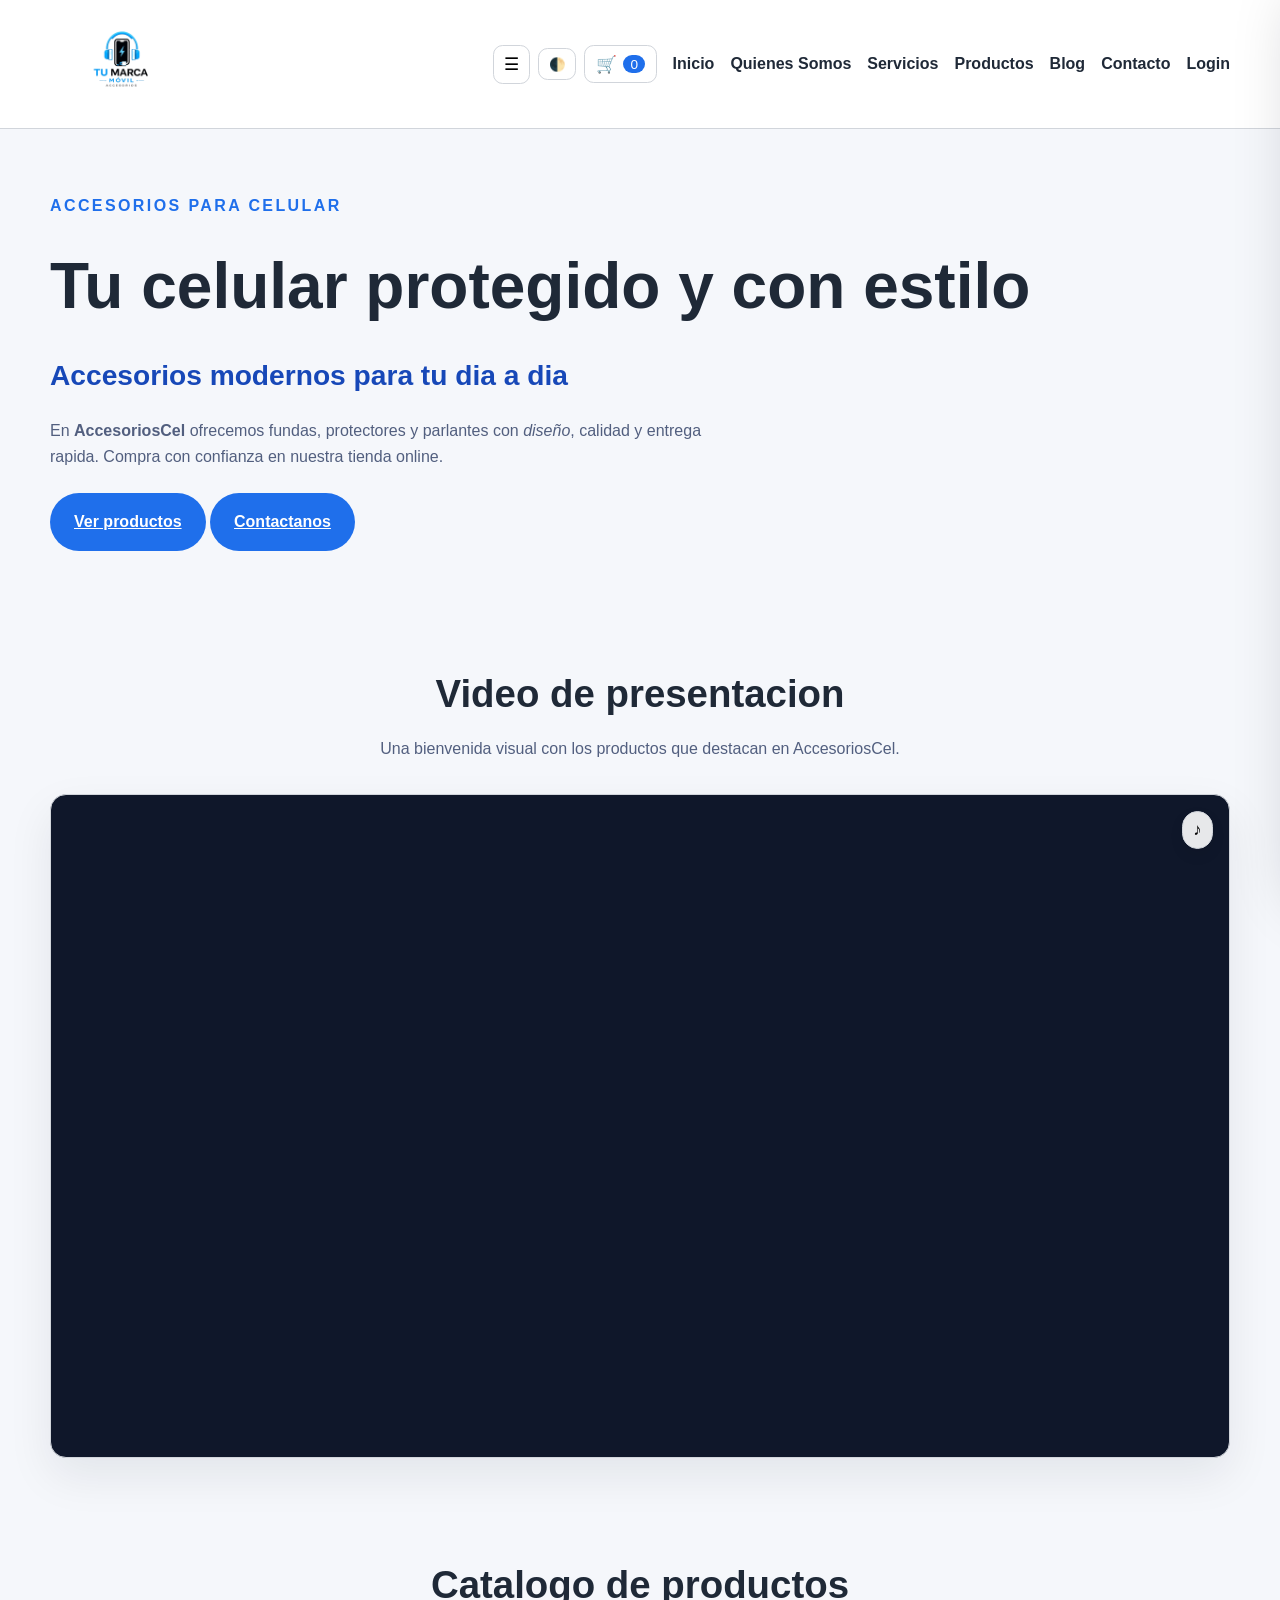
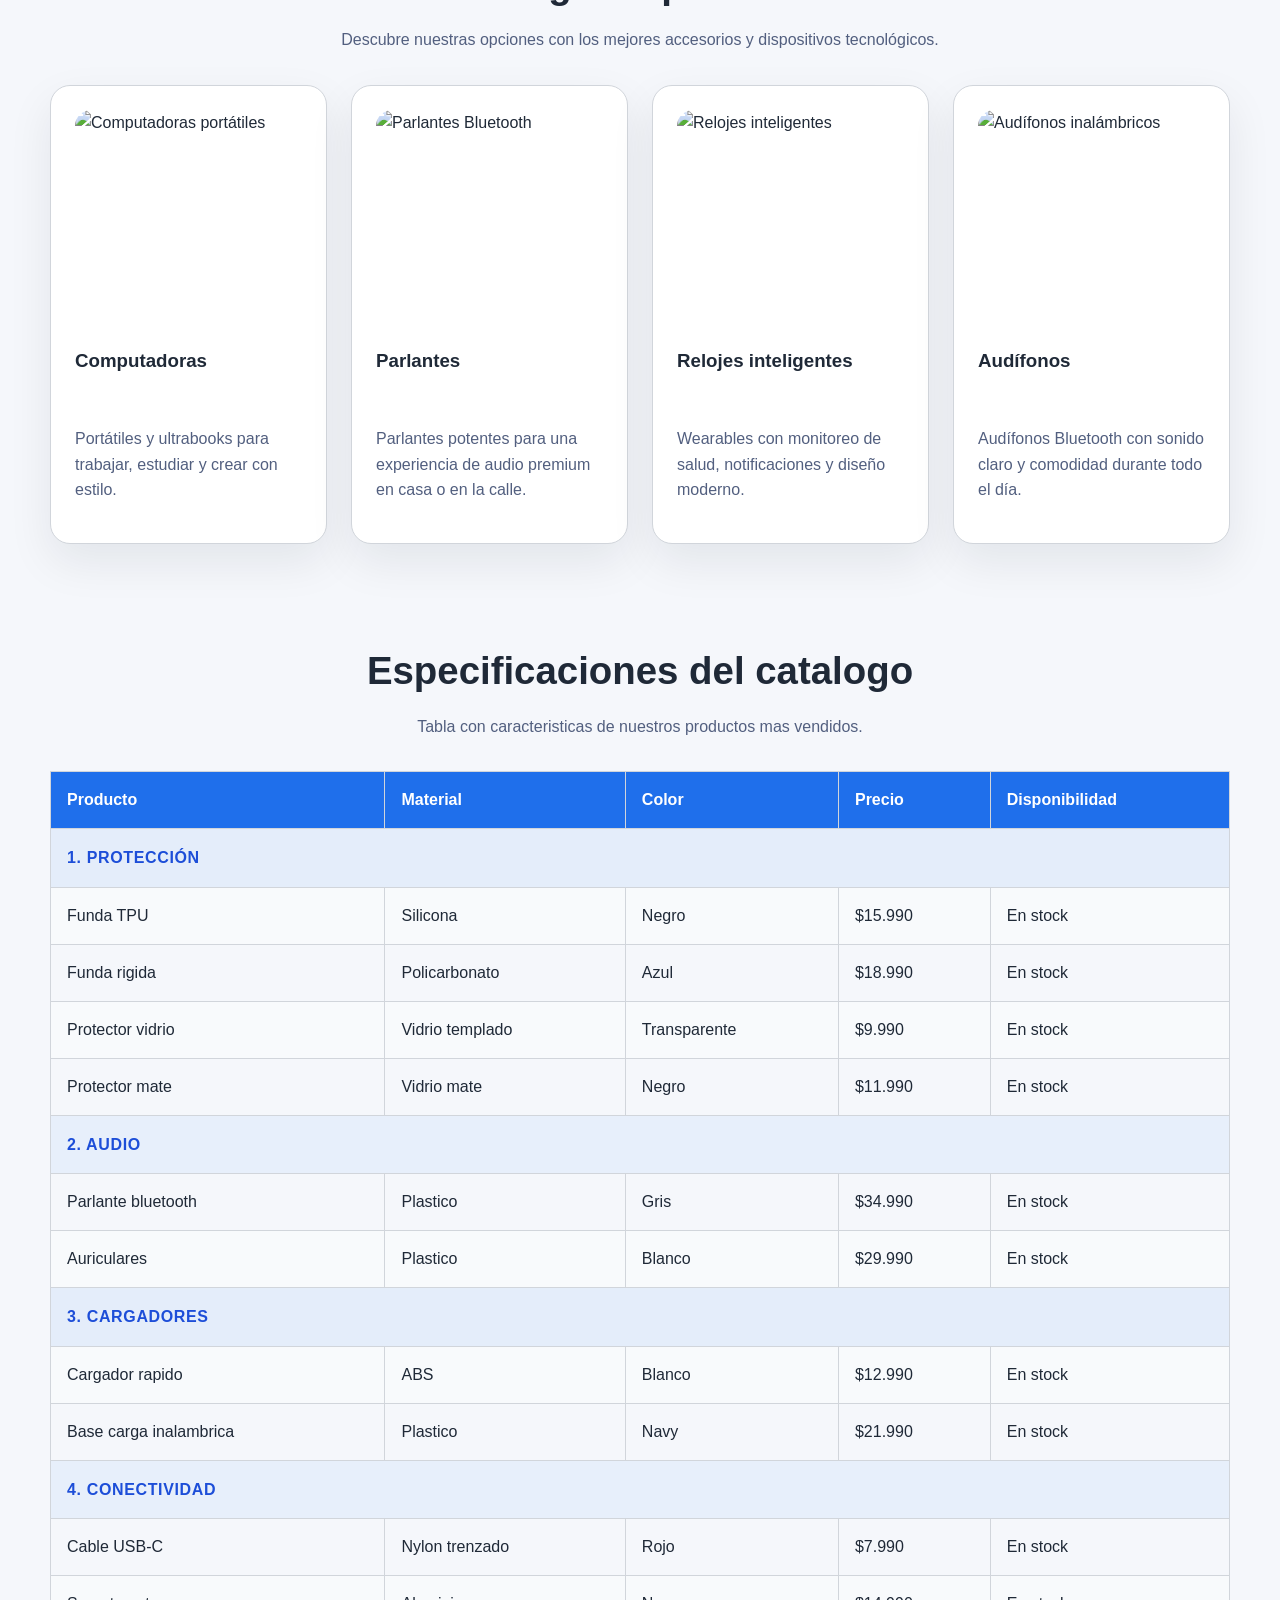
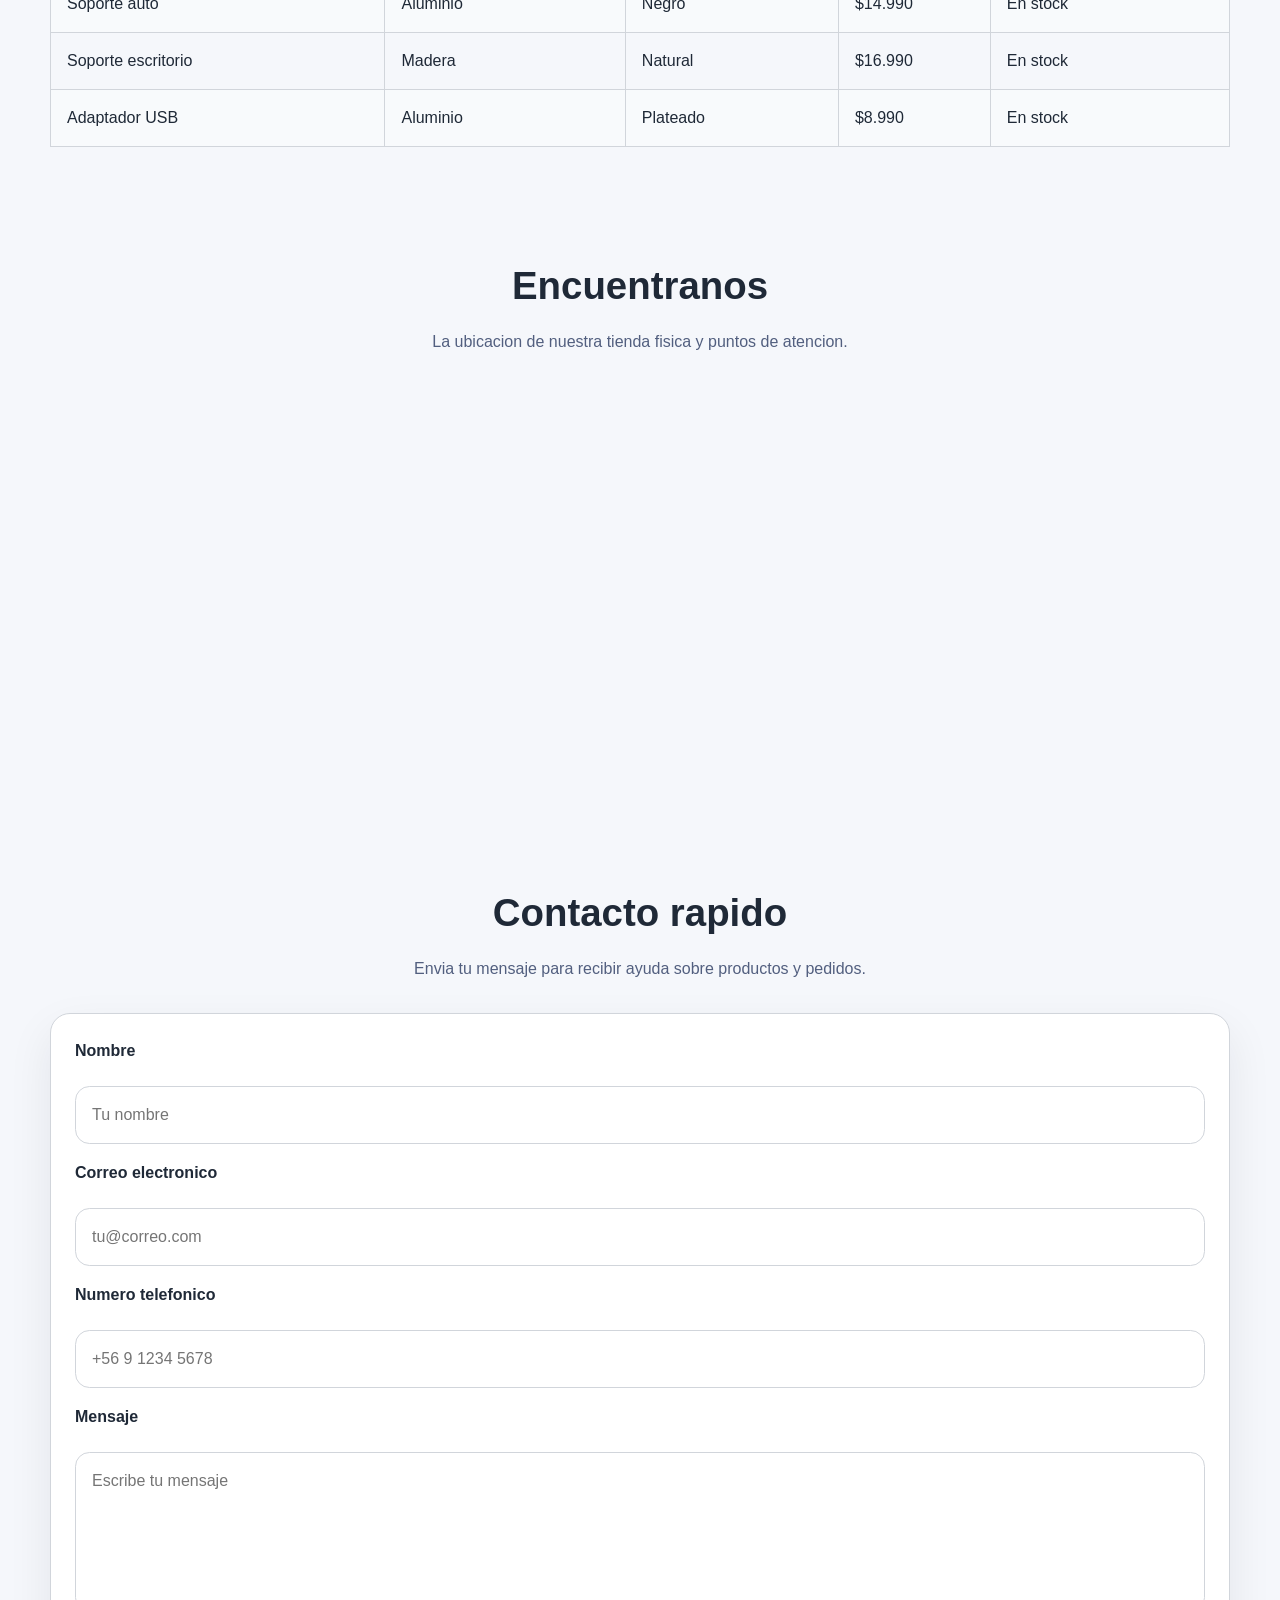
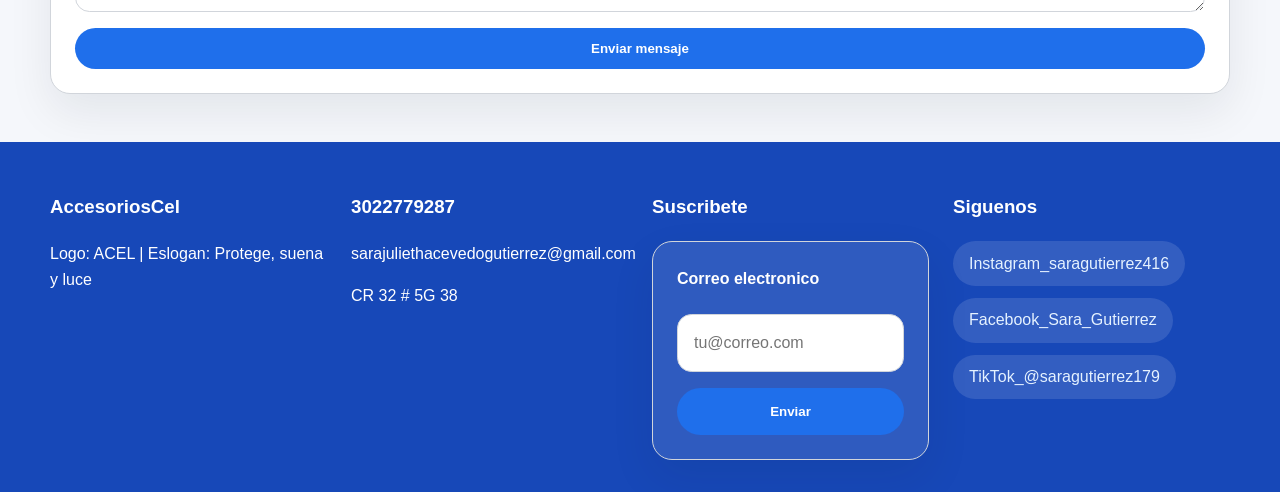
==== frontend/assets/index.html @ 15593484 "Se sube proyecto al Git Hub" ====
<!DOCTYPE html>
<html lang="es">
<head>
  <meta charset="UTF-8" />
  <meta name="viewport" content="width=device-width, initial-scale=1.0" />
  <title>AccesoriosCel</title>
  <link rel="stylesheet" href="/frontend/css/styles.css" />
</head>
<body>
  <header>
    <div class="container site-header">
      <a class="brand" href="/frontend/assets/index.html" aria-label="AccesoriosCel">
        <img src="/frontend/images/logo-presentacion.png" alt="Tu Marca Móvil" class="site-logo" />
      </a>
      <div class="header-actions">
        <button class="hamburger" id="nav-toggle" aria-label="Abrir menú" aria-expanded="false">☰</button>
        <button id="theme-toggle" aria-label="Cambiar tema">🌓</button>
      </div>
      <nav>
        <ul class="nav-list">
          <li><a href="/frontend/assets/index.html">Inicio</a></li>
          <li><a href="/frontend/assets/quienes.html">Quienes Somos</a></li>
          <li><a href="/frontend/assets/servicios.html">Servicios</a></li>
          <li><a href="/frontend/assets/productos.html">Productos</a></li>
          <li><a href="/frontend/assets/blog.html">Blog</a></li>
          <li><a href="/frontend/assets/contacto.html">Contacto</a></li>
          <li><a href="/frontend/assets/login.html">Login</a></li>
        </ul>
      </nav>
    </div>
  </header>

  <main>
    <section class="container hero">
      <div class="hero-content">
        <span class="tagline">Accesorios para celular</span>
        <h1>Tu celular protegido y con estilo</h1>
        <h2>Accesorios modernos para tu dia a dia</h2>
        <p>En <strong>AccesoriosCel</strong> ofrecemos fundas, protectores y parlantes con <em>diseño</em>, calidad y entrega rapida. Compra con confianza en nuestra tienda online.</p>
        <div class="hero-actions">
          <a href="productos.html" class="btn">Ver productos</a>
          <a href="contacto.html" class="btn secondary">Contactanos</a>
        </div>
      </div>

    </section>


    <section class="container section">
      <div class="section-title">
        <h2>Video de presentacion</h2>
        <p>Una bienvenida visual con los productos que destacan en AccesoriosCel.</p>
      </div>
      <div class="presentation-showcase" aria-label="Presentación de AccesoriosCel">
      <!-- Audio for presentation: place a file at assets/presentacion-melodia.mp3 -->
      <audio id="presentation-audio" src="assets/presentacion-melodia.mp3" preload="none"></audio>
      <!-- Play/Pause control -->
      <button id="presentation-audio-toggle" class="presentation-audio-toggle" aria-label="Reproducir música de presentación" aria-pressed="false">♪</button>

      <div class="presentation-slide slide-1">
        <div class="presentation-overlay">
          <span class="presentation-label">Tienda tecnológica</span>
          <h3>AccesoriosCel</h3>
          <p>Celulares, fundas, vidrios templados y cargadores en un solo lugar.</p>
        </div>
      </div>
        <div class="presentation-slide slide-2">
          <div class="presentation-overlay">
            <span class="presentation-label">Protección y estilo</span>
            <h3>Fundas y vidrio templado</h3>
            <p>Diseños modernos para cuidar tu equipo sin perder elegancia.</p>
          </div>
        </div>
        <div class="presentation-slide slide-3">
          <div class="presentation-overlay">
            <span class="presentation-label">Audio y conectividad</span>
            <h3>Auriculares y cables</h3>
            <p>Sonido claro, carga rápida y conexión confiable para cada momento.</p>
          </div>
        </div>
        <div class="presentation-slide slide-4">
          <div class="presentation-overlay">
            <span class="presentation-label">Productividad</span>
            <h3>Portátiles, teclados y mouse</h3>
            <p>Soluciones pensadas para trabajar, crear y disfrutar de tu rutina.</p>
          </div>
        </div>
        <div class="presentation-slide slide-5">
          <div class="presentation-overlay">
            <span class="presentation-label">Smart life</span>
            <h3>Relojes y power banks</h3>
            <p>Potencia, movilidad y tecnología en cada accesorio que eliges.</p>
          </div>
        </div>
      </div>
    </section>

    <section class="container section">
      <div class="section-title">
        <h2>Catalogo de productos</h2>
        <p>Descubre nuestras opciones con los mejores accesorios y dispositivos tecnológicos.</p>
      </div>
      <div class="grid-4">
        <article class="product-card">
          <img class="product-image" src="https://images.unsplash.com/photo-1498050108023-c5249f4df085?auto=format&fit=crop&w=900&q=80" alt="Computadoras portátiles" />
          <h3>Computadoras</h3>
          <p>Portátiles y ultrabooks para trabajar, estudiar y crear con estilo.</p>
        </article>
        <article class="product-card">
          <img class="product-image" src="https://images.unsplash.com/photo-1518444065439-e933c06ce9cd?auto=format&fit=crop&w=900&q=80" alt="Parlantes Bluetooth" />
          <h3>Parlantes</h3>
          <p>Parlantes potentes para una experiencia de audio premium en casa o en la calle.</p>
        </article>
        <article class="product-card">
          <img class="product-image" src="https://images.unsplash.com/photo-1546868871-7041f2a55e12?auto=format&fit=crop&w=900&q=80" alt="Relojes inteligentes" />
          <h3>Relojes inteligentes</h3>
          <p>Wearables con monitoreo de salud, notificaciones y diseño moderno.</p>
        </article>
        <article class="product-card">
          <img class="product-image" src="https://images.unsplash.com/photo-1505740420928-5e560c06d30e?auto=format&fit=crop&w=900&q=80" alt="Audífonos inalámbricos" />
          <h3>Audífonos</h3>
          <p>Audífonos Bluetooth con sonido claro y comodidad durante todo el día.</p>
        </article>
      </div>
    </section>

    <section class="container section">
      <div class="section-title">
        <h2>Especificaciones del catalogo</h2>
        <p>Tabla con caracteristicas de nuestros productos mas vendidos.</p>
      </div>
      <div class="table-wrapper">
        <table id="specs-table">
          <thead>
            <tr>
              <th>Producto</th>
              <th>Material</th>
              <th>Color</th>
              <th>Precio</th>
              <th>Disponibilidad</th>
            </tr>
          </thead>
          <tbody>
            <tr class="category-group-row"><td colspan="5">1. Protección</td></tr>
            <tr><td>Funda TPU</td><td>Silicona</td><td>Negro</td><td>$15.990</td><td>En stock</td></tr>
            <tr><td>Funda rigida</td><td>Policarbonato</td><td>Azul</td><td>$18.990</td><td>En stock</td></tr>
            <tr><td>Protector vidrio</td><td>Vidrio templado</td><td>Transparente</td><td>$9.990</td><td>En stock</td></tr>
            <tr><td>Protector mate</td><td>Vidrio mate</td><td>Negro</td><td>$11.990</td><td>En stock</td></tr>

            <tr class="category-group-row"><td colspan="5">2. Audio</td></tr>
            <tr><td>Parlante bluetooth</td><td>Plastico</td><td>Gris</td><td>$34.990</td><td>En stock</td></tr>
            <tr><td>Auriculares</td><td>Plastico</td><td>Blanco</td><td>$29.990</td><td>En stock</td></tr>

            <tr class="category-group-row"><td colspan="5">3. Cargadores</td></tr>
            <tr><td>Cargador rapido</td><td>ABS</td><td>Blanco</td><td>$12.990</td><td>En stock</td></tr>
            <tr><td>Base carga inalambrica</td><td>Plastico</td><td>Navy</td><td>$21.990</td><td>En stock</td></tr>

            <tr class="category-group-row"><td colspan="5">4. Conectividad</td></tr>
            <tr><td>Cable USB-C</td><td>Nylon trenzado</td><td>Rojo</td><td>$7.990</td><td>En stock</td></tr>
            <tr><td>Soporte auto</td><td>Aluminio</td><td>Negro</td><td>$14.990</td><td>En stock</td></tr>
            <tr><td>Soporte escritorio</td><td>Madera</td><td>Natural</td><td>$16.990</td><td>En stock</td></tr>
            <tr><td>Adaptador USB</td><td>Aluminio</td><td>Plateado</td><td>$8.990</td><td>En stock</td></tr>
          </tbody>
        </table>
        <div class="table-pagination" id="specs-pagination" aria-label="Paginación de especificaciones"></div>
      </div>
    </section>

    <section class="container section">
      <div class="section-title">
        <h2>Encuentranos</h2>
        <p>La ubicacion de nuestra tienda fisica y puntos de atencion.</p>
      </div>
      <iframe src="https://www.google.com/maps/embed?pb=!1m18!1m12!1m3!1d3162.632032814551!2d-122.08424968469156!3d37.42199977982514!2m3!1f0!2f0!3f0!3m2!1i1024!2i768!4f13.1!3m3!1m2!1s0x808fb5d7b2a5d1bd%3A0x3b0479d5ac2a0205!2sGoogleplex!5e0!3m2!1ses!2scl!4v1680271529830!5m2!1ses!2scl" width="100%" height="400" style="border:0;" allowfullscreen="" loading="lazy"></iframe>
    </section>

    <section class="container section" id="contacto">
      <div class="section-title">
        <h2>Contacto rapido</h2>
        <p>Envia tu mensaje para recibir ayuda sobre productos y pedidos.</p>
      </div>
      <form class="product-card" action="#" method="post">
        <label for="nombre">Nombre</label>
        <input type="text" id="nombre" name="nombre" placeholder="Tu nombre" required />

        <label for="correo">Correo electronico</label>
        <input type="email" id="correo" name="correo" placeholder="tu@correo.com" required />

        <label for="telefono">Numero telefonico</label>
        <input type="tel" id="telefono" name="telefono" placeholder="+56 9 1234 5678" required />

        <label for="mensaje">Mensaje</label>
        <textarea id="mensaje" name="mensaje" placeholder="Escribe tu mensaje" required></textarea>

        <button class="btn" type="submit">Enviar mensaje</button>
      </form>
    </section>
  </main>

  <footer>
    <div class="container footer-grid">
      <div>
        <h3>AccesoriosCel</h3>
        <p>Logo: ACEL | Eslogan: Protege, suena y luce</p>
      </div>
      <div>
        <h3>3022779287</h3>
        <p>sarajuliethacevedogutierrez@gmail.com</p>
        <p>CR 32 # 5G 38</p>
      </div>
      <div>
        <h3>Suscribete</h3>
        <form class="subscribe-card" action="#" method="post">
          <label for="subscribe-email">Correo electronico</label>
          <input type="email" id="subscribe-email" name="subscribe-email" placeholder="tu@correo.com" required />
          <button class="btn" type="submit">Enviar</button>
        </form>
      </div>
      <div>
        <h3>Siguenos</h3>
        <div class="social-links">
          <a href="#">Instagram_saragutierrez416</a>
          <a href="#">Facebook_Sara_Gutierrez</a>
          <a href="#">TikTok_@saragutierrez179</a>
        </div>
      </div>
    </div>
  </footer>
  <script src="/frontend/js/main.js"></script>
</body>
</html>
---- frontend/css/styles.css ----
:root {
  --bg: #f5f7fb;
  --surface: #ffffff;
  --primary: #1f6feb;
  --primary-dark: #1748b8;
  --text: #1f2937;
  --muted: #525f7f;
  --border: #d1d5db;
  --shadow: 0 18px 45px rgba(15, 23, 42, 0.08);
  font-family: "Poppins", "Montserrat", "Inter", "Segoe UI", Tahoma, Geneva, Verdana, sans-serif;
}

* {
  box-sizing: border-box;
}

body {
  margin: 0;
  background: var(--bg);
  color: var(--text);
  line-height: 1.6;
}

img,
iframe,
video {
  width: 100%;
  display: block;
  border-radius: 1rem;
}

.container {
  width: min(1180px, 100% - 2rem);
  margin: 0 auto;
}

header {
  background: var(--surface);
  border-bottom: 1px solid var(--border);
  position: sticky;
  top: 0;
  z-index: 10;
}

.site-header {
  display: flex;
  align-items: center;
  justify-content: space-between;
  gap: 1rem;
  padding: 1rem 0;
}

.brand {
  font-size: 1.5rem;
  font-weight: 800;
  color: var(--primary);
}

.brand small {
  display: block;
  font-size: 0.9rem;
  color: var(--muted);
}

/* Logo sizing */
.site-logo {
 height: 96px;
 width: auto;
 vertical-align: middle;
}

@media (max-width: 900px) {
 .site-logo { height: 72px; }
}

@media (max-width: 640px) {
 .site-logo { height: 56px; }
}

.nav-list {
  display: flex;
  flex-wrap: wrap;
  gap: 1rem;
  list-style: none;
  margin: 0;
  padding: 0;
}

.nav-list a {
  color: var(--text);
  text-decoration: none;
  font-weight: 600;
}

.hero {
  display: grid;
  gap: 2.5rem;
  align-items: center;
  padding: 4rem 0;
}

.hero-content h1 {
  margin: 0;
  font-size: clamp(2.5rem, 5vw, 4rem);
}

.hero-content h2 {
  margin: 1rem 0 1.25rem;
  color: var(--primary-dark);
  font-size: clamp(1.5rem, 2.2vw, 2rem);
}

.tagline {
  display: inline-block;
  margin-bottom: 1rem;
  font-weight: 700;
  letter-spacing: 0.15em;
  text-transform: uppercase;
  color: var(--primary);
}

.hero-content p {
  max-width: 44rem;
  margin: 0 0 1.5rem;
  color: var(--muted);
}

.btn {
  display: inline-flex;
  align-items: center;
  justify-content: center;
  gap: 0.5rem;
  padding: 1rem 1.5rem;
  border-radius: 999px;
  border: none;
  background: var(--primary);
  color: #fff;
  font-weight: 700;
  transition: transform 0.15s ease, background 0.15s ease;
}

.btn:hover,
.btn:focus {
  transform: translateY(-2px);
  background: var(--primary-dark);
}

.section {
  padding: 3rem 0;
}

.section-title {
  text-align: center;
  margin-bottom: 2rem;
}

.section-title h2 {
  margin: 0;
  font-size: clamp(2rem, 3vw, 2.5rem);
}

.section-title p {
  margin: 0.75rem auto 0;
  max-width: 44rem;
  color: var(--muted);
}

.services-title {
  background: linear-gradient(135deg, rgba(31, 111, 235, 0.12) 0%, rgba(167, 139, 250, 0.16) 100%);
  border: 1px solid rgba(31, 111, 235, 0.2);
  border-radius: 1.25rem;
  padding: 1.25rem 1.5rem;
  box-shadow: 0 12px 28px rgba(31, 111, 235, 0.08);
}

.services-title h2 {
  color: var(--primary-dark);
}

.services-title p {
  color: #334155;
  font-weight: 600;
}

.services-title-alt {
  background: linear-gradient(135deg, rgba(14, 165, 233, 0.12) 0%, rgba(45, 212, 191, 0.16) 100%);
  border-color: rgba(14, 165, 233, 0.22);
}

.grid-3,
.grid-2,
.grid-4 {
  display: grid;
  gap: 1.5rem;
}

.grid-2 {
  grid-template-columns: repeat(2, minmax(0, 1fr));
}

.grid-3 {
  grid-template-columns: repeat(3, minmax(0, 1fr));
}

.grid-4 {
  grid-template-columns: repeat(4, minmax(0, 1fr));
}

.feature-card,
.product-card,
.contact-card,
.news-card,
.subscribe-card {
  background: var(--surface);
  border: 1px solid var(--border);
  border-radius: 1.25rem;
  padding: 1.5rem;
  box-shadow: var(--shadow);
}

.feature-card.featured-card {
  background: linear-gradient(135deg, #eff6ff 0%, #dbeafe 100%);
  border: 1px solid #93c5fd;
  box-shadow: 0 18px 40px rgba(37, 99, 235, 0.15);
}

.feature-card.featured-card::before {
  content: "";
  display: block;
  height: 4px;
  margin-bottom: 1rem;
  border-radius: 999px;
  background: linear-gradient(90deg, var(--primary), #8b5cf6);
}

.feature-card.featured-card h3 {
  color: #1d4ed8;
}

.service-card {
  background: linear-gradient(135deg, #eff6ff 0%, #dbeafe 100%);
  border: 1px solid #93c5fd;
}

.service-card-alt {
  background: linear-gradient(135deg, #f5f3ff 0%, #ede9fe 100%);
  border-color: #a78bfa;
}

.service-card-accent {
  background: linear-gradient(135deg, #ecfeff 0%, #a7f3d0 100%);
  border-color: #2dd4bf;
}

.service-card-soft {
  background: linear-gradient(135deg, #fefce8 0%, #fef3c7 100%);
  border-color: #fbbf24;
}

.service-card-strong {
  background: linear-gradient(135deg, #fdf2f8 0%, #fbcfe8 100%);
  border-color: #f472b6;
}

.subscribe-card.subscribe-highlight {
  background: linear-gradient(135deg, #fef3c7 0%, #fde68a 100%);
  border: 1px solid #f59e0b;
  box-shadow: 0 18px 40px rgba(245, 158, 11, 0.18);
}

.subscribe-card.subscribe-highlight h3 {
  color: #92400e;
}

.contact-card.contact-highlight {
  background: linear-gradient(135deg, #ecfeff 0%, #a7f3d0 100%);
  border: 1px solid #14b8a6;
  box-shadow: 0 18px 40px rgba(20, 184, 166, 0.16);
}

.contact-card.contact-highlight h3 {
  color: #0f766e;
}

.contact-card.subscribe-highlight {
  background: linear-gradient(135deg, #fef3c7 0%, #fde68a 100%);
  border: 1px solid #f59e0b;
  box-shadow: 0 18px 40px rgba(245, 158, 11, 0.18);
}

.contact-card.subscribe-highlight h3 {
  color: #92400e;
}

.feature-card h3,
.product-card h3,
.news-card h3,
.contact-card h3,
.subscribe-card h3 {
  margin-top: 0;
}

.product-card p,
.feature-card p,
.news-card p,
.contact-card p {
  color: var(--muted);
}

.catalog-hero {
  padding-top: 2rem;
}

.catalog-grid {
  display: grid;
  gap: 1.5rem;
  grid-template-columns: repeat(3, minmax(0, 1fr));
}

.product-card {
  display: flex;
  flex-direction: column;
  gap: 1rem;
}

.product-image {
  aspect-ratio: 4 / 3;
  object-fit: cover;
  height: 220px;
  transition: transform 0.35s cubic-bezier(.2,.8,.2,1), filter 0.35s;
  will-change: transform;
  display: block;
}

/* Hover and focus effects for product cards */
.product-card {
  overflow: hidden;
  transition: transform 0.18s ease, box-shadow 0.18s ease;
}
.product-card:hover,
.product-card:focus-within {
  transform: translateY(-6px);
  box-shadow: 0 20px 40px rgba(15, 23, 42, 0.08);
}
.product-card:hover .product-image,
.product-card:focus-within .product-image {
  transform: scale(1.06);
  filter: brightness(1.03);
}

/* Hover and focus effects for feature/mission/vision cards (Quiénes Somos) */
.feature-card,
.mission-card,
.vision-card,
.value-card,
.history-card {
  overflow: hidden;
  transition: transform 0.18s ease, box-shadow 0.18s ease, background 0.18s ease;
}
.feature-card:hover,
.feature-card:focus-within,
.mission-card:hover,
.mission-card:focus-within,
.vision-card:hover,
.vision-card:focus-within,
.value-card:hover,
.value-card:focus-within,
.history-card:hover,
.history-card:focus-within {
  transform: translateY(-6px);
  box-shadow: 0 18px 36px rgba(15, 23, 42, 0.06);
  background-position: center;
}

/* Slight accent change on hover to emphasize cards */
.feature-card:hover .feature-card h3,
.mission-card:hover h3,
.vision-card:hover h3,
.value-card:hover h3 {
  color: var(--primary-dark);
}

/* Hover effects for blog/news cards */
.news-card {
  overflow: hidden;
  transition: transform 0.18s ease, box-shadow 0.18s ease;
  border-radius: 1.25rem; /* match other cards */
}
.news-card img {
  transition: transform 0.35s cubic-bezier(.2,.8,.2,1), filter 0.35s;
  will-change: transform;
  display: block;
  width: 100%;
}
.news-card:hover,
.news-card:focus-within {
  transform: translateY(-6px);
  box-shadow: 0 18px 36px rgba(15, 23, 42, 0.06);
}
.news-card:hover img,
.news-card:focus-within img {
  transform: scale(1.04);
  filter: brightness(1.04);
}
.news-card h3 {
  transition: color 0.18s ease;
}
.news-card:hover h3,
.news-card:focus-within h3 {
  color: var(--primary-dark);
}


.product-meta {
  display: flex;
  align-items: center;
  justify-content: space-between;
  gap: 0.75rem;
  margin-top: auto;
}

.product-price {
  font-size: 1.2rem;
  font-weight: 800;
  color: var(--primary-dark);
}

.product-card .btn {
  padding: 0.8rem 1rem;
}

.tabs { display: flex; gap: 0.5rem; margin: 1rem 0 1.5rem; overflow-x: auto; }
.tabs .tab {
  border: 1px solid var(--border);
  border-radius: 999px;
  padding: 0.75rem 1rem;
  background: #fff;
  color: var(--text);
  cursor: pointer;
  transition: background 0.2s ease, border-color 0.2s ease, color 0.2s ease;
}
.tabs .tab:hover {
  background: rgba(31, 111, 235, 0.06);
}
.tabs .tab.active { background: var(--primary); color: #fff; border-color: var(--primary); }
.tabs .tab.active[data-target="cat-cargadores"] { background: #2563eb; border-color: #2563eb; }
.tabs .tab.active[data-target="cat-audio"] { background: #7c3aed; border-color: #7c3aed; }
.tabs .tab.active[data-target="cat-proteccion"] { background: #16a34a; border-color: #16a34a; }
.tabs .tab.active[data-target="cat-conectividad"] { background: #0ea5e9; border-color: #0ea5e9; }

.category-panel { display: none; }
.category-panel.active { display: block; }
.category-panel .section-title {
  padding: 1.25rem 1.5rem;
  border-radius: 1.25rem;
  border: 1px solid transparent;
  margin-bottom: 1.5rem;
}
.category-cargadores .section-title {
  background: linear-gradient(135deg, rgba(59, 130, 246, 0.12) 0%, rgba(191, 219, 254, 0.2) 100%);
  border-color: rgba(59, 130, 246, 0.25);
}
.category-audio .section-title {
  background: linear-gradient(135deg, rgba(168, 85, 247, 0.12) 0%, rgba(216, 180, 254, 0.2) 100%);
  border-color: rgba(168, 85, 247, 0.25);
}
.category-proteccion .section-title {
  background: linear-gradient(135deg, rgba(34, 197, 94, 0.12) 0%, rgba(187, 247, 208, 0.2) 100%);
  border-color: rgba(34, 197, 94, 0.25);
}
.category-conectividad .section-title {
  background: linear-gradient(135deg, rgba(6, 182, 212, 0.12) 0%, rgba(187, 247, 208, 0.2) 100%);
  border-color: rgba(6, 182, 212, 0.25);
}
.category-cargadores .product-card { border-color: rgba(37, 99, 235, 0.2); }
.category-audio .product-card { border-color: rgba(124, 58, 237, 0.2); }
.category-proteccion .product-card { border-color: rgba(16, 163, 74, 0.2); }
.category-conectividad .product-card { border-color: rgba(14, 165, 233, 0.2); }

ol.benefits {
  max-width: 40rem;
  margin: 0 auto;
  padding-left: 1.5rem;
}

ol.benefits li {
  margin-bottom: 0.85rem;
}

.table-wrapper {
  overflow-x: auto;
}

table {
  width: 100%;
  border-collapse: collapse;
  min-width: 760px;
}

thead {
  background: var(--primary);
  color: #fff;
}

th,
td {
  padding: 0.95rem 1rem;
  border: 1px solid var(--border);
  text-align: left;
}

tbody tr:nth-child(even) {
  background: #f8fafc;
}

tr.category-group-row td {
  background: rgba(31, 111, 235, 0.08);
  color: #1d4ed8;
  font-weight: 700;
  text-transform: uppercase;
  letter-spacing: 0.04em;
  padding: 1rem 1rem;
}

/* Pagination controls for tables */
.table-pagination {
  display: flex;
  gap: 0.5rem;
  justify-content: center;
  align-items: center;
  margin-top: 0.75rem;
}
.table-pagination .page-btn {
  background: transparent;
  border: 1px solid var(--border);
  padding: 0.45rem 0.65rem;
  border-radius: 6px;
  cursor: pointer;
  color: var(--text);
  min-width: 36px;
  text-align: center;
}
.table-pagination .page-btn:hover { background: rgba(31,111,235,0.06); }
.table-pagination .page-btn:disabled { opacity: 0.5; cursor: not-allowed; }
.table-pagination .page-btn.active {
  background: var(--primary);
  color: #fff;
  border-color: var(--primary);
}

@media (max-width: 760px) {
  table { min-width: 0; }
  .table-pagination { gap: 0.35rem; }
}

iframe {
  border: 1px solid var(--border);
}

form {
  display: grid;
  gap: 1rem;
}

label {
  font-weight: 600;
  margin-bottom: 0.4rem;
  display: block;
}

input,
textarea {
  width: 100%;
  padding: 0.95rem 1rem;
  border: 1px solid var(--border);
  border-radius: 0.9rem;
  font: inherit;
}

textarea {
  min-height: 160px;
  resize: vertical;
}

footer {
  background: var(--primary-dark);
  color: #fff;
  padding: 2rem 0;
}

.footer-grid {
  display: grid;
  gap: 1.5rem;
  grid-template-columns: repeat(auto-fit, minmax(220px, 1fr));
}

.footer-grid a {
  color: #e5f2ff;
  text-decoration: none;
}

.footer-grid a:hover {
  text-decoration: underline;
}

.social-links {
  display: flex;
  gap: 0.75rem;
  flex-wrap: wrap;
}

.social-links a {
  background: rgba(255, 255, 255, 0.12);
  border-radius: 999px;
  padding: 0.6rem 1rem;
}

.subscribe-card {
  background: rgba(255, 255, 255, 0.1);
}

@media (max-width: 900px) {
  .grid-2,
  .grid-3,
  .grid-4 {
    grid-template-columns: 1fr;
  }
}

.mission-card {
  background: linear-gradient(135deg, #eef7ff 0%, #cfe3ff 100%);
  color: #0f172a;
  border: 2px solid #2563eb;
  box-shadow: 0 14px 30px rgba(37, 99, 235, 0.24);
  transform: translateY(-2px);
}

.vision-card {
  background: linear-gradient(135deg, #fef3c7 0%, #f59e0b 100%);
  color: #0f172a;
  border: 1px solid rgba(245, 158, 11, 0.3);
}

.history-card {
  background: linear-gradient(135deg, #eefbf3 0%, #bbf7d0 100%);
  color: #064e3b;
  border: 1px solid rgba(22, 163, 74, 0.25);
  box-shadow: 0 10px 24px rgba(22, 163, 74, 0.14);
}

.value-card {
  border-radius: 1.2rem;
}

.quality-card {
  background: linear-gradient(135deg, #fef3c7 0%, #fde68a 100%);
  color: #78350f;
}

.service-card {
  background: linear-gradient(135deg, #eff6ff 0%, #bfdbfe 100%);
  color: #1e3a8a;
}

.innovation-card {
  background: linear-gradient(135deg, #f5f3ff 0%, #ddd6fe 100%);
  color: #5b21b6;
}

.mission-card h3,
.vision-card h3 {
  color: inherit;
}

.mission-card p,
.vision-card p {
  color: inherit;
}

.presentation-showcase {
  position: relative;
  width: 100%;
  aspect-ratio: 16 / 9;
  border-radius: 1rem;
  overflow: hidden;
  box-shadow: var(--shadow);
  border: 1px solid var(--border);
  background: #0f172a;
}

.presentation-slide {
  position: absolute;
  inset: 0;
  background-size: cover;
  background-position: center;
  display: flex;
  align-items: flex-end;
  justify-content: flex-start;
  padding: 2rem;
  opacity: 0;
  transform: scale(1.02);
}

.presentation-slide::before {
  content: "";
  position: absolute;
  inset: 0;
  background: linear-gradient(90deg, rgba(3, 7, 18, 0.92) 0%, rgba(2, 132, 199, 0.38) 70%, rgba(255, 255, 255, 0.05) 100%);
}

.presentation-overlay {
  position: relative;
  z-index: 1;
  max-width: 440px;
  padding: 1.25rem 1.4rem;
  border-radius: 1rem;
  background: rgba(15, 23, 42, 0.68);
  backdrop-filter: blur(10px);
  color: #fff;
  border: 1px solid rgba(147, 197, 253, 0.4);
  box-shadow: 0 12px 30px rgba(2, 132, 199, 0.25);
}

.presentation-label {
  display: inline-block;
  margin-bottom: 0.45rem;
  font-size: 0.78rem;
  font-weight: 700;
  letter-spacing: 0.2em;
  text-transform: uppercase;
  color: #0f2b5b;
}

.presentation-overlay h3 {
  margin: 0 0 0.4rem;
  font-size: 1.45rem;
}

.presentation-overlay p {
  margin: 0;
  color: #e2e8f0;
}

.slide-1 {
  background-image: url("https://images.unsplash.com/photo-1511707171634-5f897ff02aa9?auto=format&fit=crop&w=1400&q=80");
  animation: presentationFade 25s infinite;
}

.slide-2 {
  background-image: url("https://images.unsplash.com/photo-1523275335684-37898b6baf30?auto=format&fit=crop&w=1400&q=80");
  animation: presentationFade 25s infinite;
  animation-delay: 5s;
}

.slide-3 {
  background-image: url("https://images.unsplash.com/photo-1505740420928-5e560c06d30e?auto=format&fit=crop&w=1400&q=80");
  animation: presentationFade 25s infinite;
  animation-delay: 10s;
}

.slide-4 {
  background-image: url("https://images.unsplash.com/photo-1498050108023-c5249f4df085?auto=format&fit=crop&w=1400&q=80");
  animation: presentationFade 25s infinite;
  animation-delay: 15s;
}

.slide-5 {
  background-image: url("https://images.unsplash.com/photo-1546868871-7041f2a55e12?auto=format&fit=crop&w=1400&q=80");
  animation: presentationFade 25s infinite;
  animation-delay: 20s;
}

@keyframes presentationFade {
  0%, 100% {
    opacity: 0;
    transform: scale(1.02);
  }
  6%, 18% {
    opacity: 1;
    transform: scale(1);
  }
  24%, 100% {
    opacity: 0;
    transform: scale(1.02);
  }
}

@media (max-width: 640px) {
  .site-header {
    flex-direction: column;
    align-items: flex-start;
  }

  .hero {
    padding: 2.5rem 0;
  }

  .hero-content h1 {
    font-size: 2.5rem;
  }
}

/* Presentation audio toggle */
.presentation-showcase { position: relative; }
.presentation-audio-toggle {
  position: absolute;
  right: 1rem;
  top: 1rem;
  z-index: 20;
  background: rgba(255,255,255,0.9);
  border: 1px solid var(--border);
  padding: 0.5rem 0.65rem;
  border-radius: 999px;
  font-size: 1.05rem;
  cursor: pointer;
  box-shadow: 0 6px 14px rgba(0,0,0,0.08);
}
.presentation-audio-toggle[aria-pressed="true"] { background: var(--primary); color: #fff; border-color: var(--primary); }

@media (max-width: 640px) {
  .presentation-audio-toggle { right: 0.75rem; top: 0.75rem; }
}

/* Responsive hamburger menu styles */
.header-actions { display: inline-flex; gap: 0.5rem; align-items: center; margin-left: auto; }
.hamburger { background: transparent; border: 1px solid var(--border); padding: 0.5rem 0.65rem; border-radius: 0.6rem; font-size: 1.05rem; cursor: pointer; }
#theme-toggle { background: transparent; border: 1px solid var(--border); padding: 0.45rem 0.6rem; border-radius: 0.6rem; cursor: pointer; }

@media (max-width: 900px) {
  .nav-list { display: none; }
  .header-actions { display: inline-flex; }
  .nav-list.open { display: flex; flex-direction: column; gap: 0.6rem; width: 100%; margin-top: 0.75rem; }
  .nav-list.open a { display: block; padding: 0.6rem 0.75rem; background: transparent; border-radius: 0.6rem; }
}

/* Dark mode: toggle by adding class `dark` to html element */
html.dark {
  filter: invert(1) hue-rotate(180deg);
  background: #111 !important;
}
/* Re-invert images, iframes and videos so media appears correct */
html.dark img,
html.dark iframe,
html.dark video {
  filter: invert(1) hue-rotate(180deg);
}

/* Shopping cart styles */
.cart-toggle {
  background: transparent;
  border: 1px solid var(--border);
  padding: 0.45rem 0.65rem;
  border-radius: 0.6rem;
  cursor: pointer;
  display: inline-flex;
  align-items: center;
  gap: 0.4rem;
  font-size: 1.05rem;
  color: var(--text);
}
.cart-toggle .cart-count {
  background: var(--primary);
  color: #fff;
  border-radius: 999px;
  padding: 0.12rem 0.45rem;
  font-size: 0.85rem;
  min-width: 20px;
  text-align: center;
}

.cart-overlay {
  position: fixed;
  inset: 0;
  background: rgba(3,7,18,0.4);
  z-index: 9998;
}
.cart-overlay[hidden] {
  display: none;
}

.cart-drawer {
  position: fixed;
  right: 0;
  top: 0;
  height: 100vh;
  width: min(420px, 95%);
  background: var(--surface);
  box-shadow: -24px 0 60px rgba(2,6,23,0.2);
  transform: translateX(110%);
  transition: transform 0.28s ease;
  z-index: 9999;
  display: flex;
  flex-direction: column;
  padding: 1rem;
}
.cart-drawer.open { transform: translateX(0); }
.cart-header { display:flex; align-items:center; justify-content:space-between; gap:1rem; }
.cart-header h3 { margin:0; }
.cart-body { flex:1; overflow:auto; margin-top:1rem; }
.cart-items { list-style:none; margin:0; padding:0; display:flex; flex-direction:column; gap:0.5rem; }
.cart-item { display:flex; gap:0.6rem; align-items:center; padding:0.6rem; border:1px solid var(--border); border-radius:0.6rem; }
.cart-item img { width: 60px; height: 60px; object-fit: cover; border-radius: 0.7rem; }
.cart-item .item-meta { flex:1; display:flex; flex-direction:column; gap:0.2rem; }
.cart-item .item-actions { display:flex; gap:0.4rem; align-items:center; flex-wrap:wrap; }
.qty-btn, .remove-item {
  border: 1px solid var(--border);
  background: #fff;
  color: var(--text);
  border-radius: 0.5rem;
  cursor: pointer;
  min-width: 2rem;
  height: 2rem;
}
.remove-item {
  min-width: auto;
  padding: 0 0.5rem;
}
.cart-footer { display:flex; align-items:center; justify-content:space-between; gap:1rem; margin-top:0.75rem; border-top:1px solid var(--border); padding-top:1rem; }
.cart-label { display:block; color: var(--muted); font-size: 0.8rem; }
.cart-total { display:block; margin-top:0.2rem; }
.cart-empty { color: var(--muted); text-align:center; padding:2rem 0; }
.checkout-btn {
  white-space: nowrap;
}

@media (max-width: 640px) {
  .cart-drawer { width: 100%; }
  .cart-item { align-items:flex-start; }
  .cart-item .item-actions { justify-content:flex-end; }
}
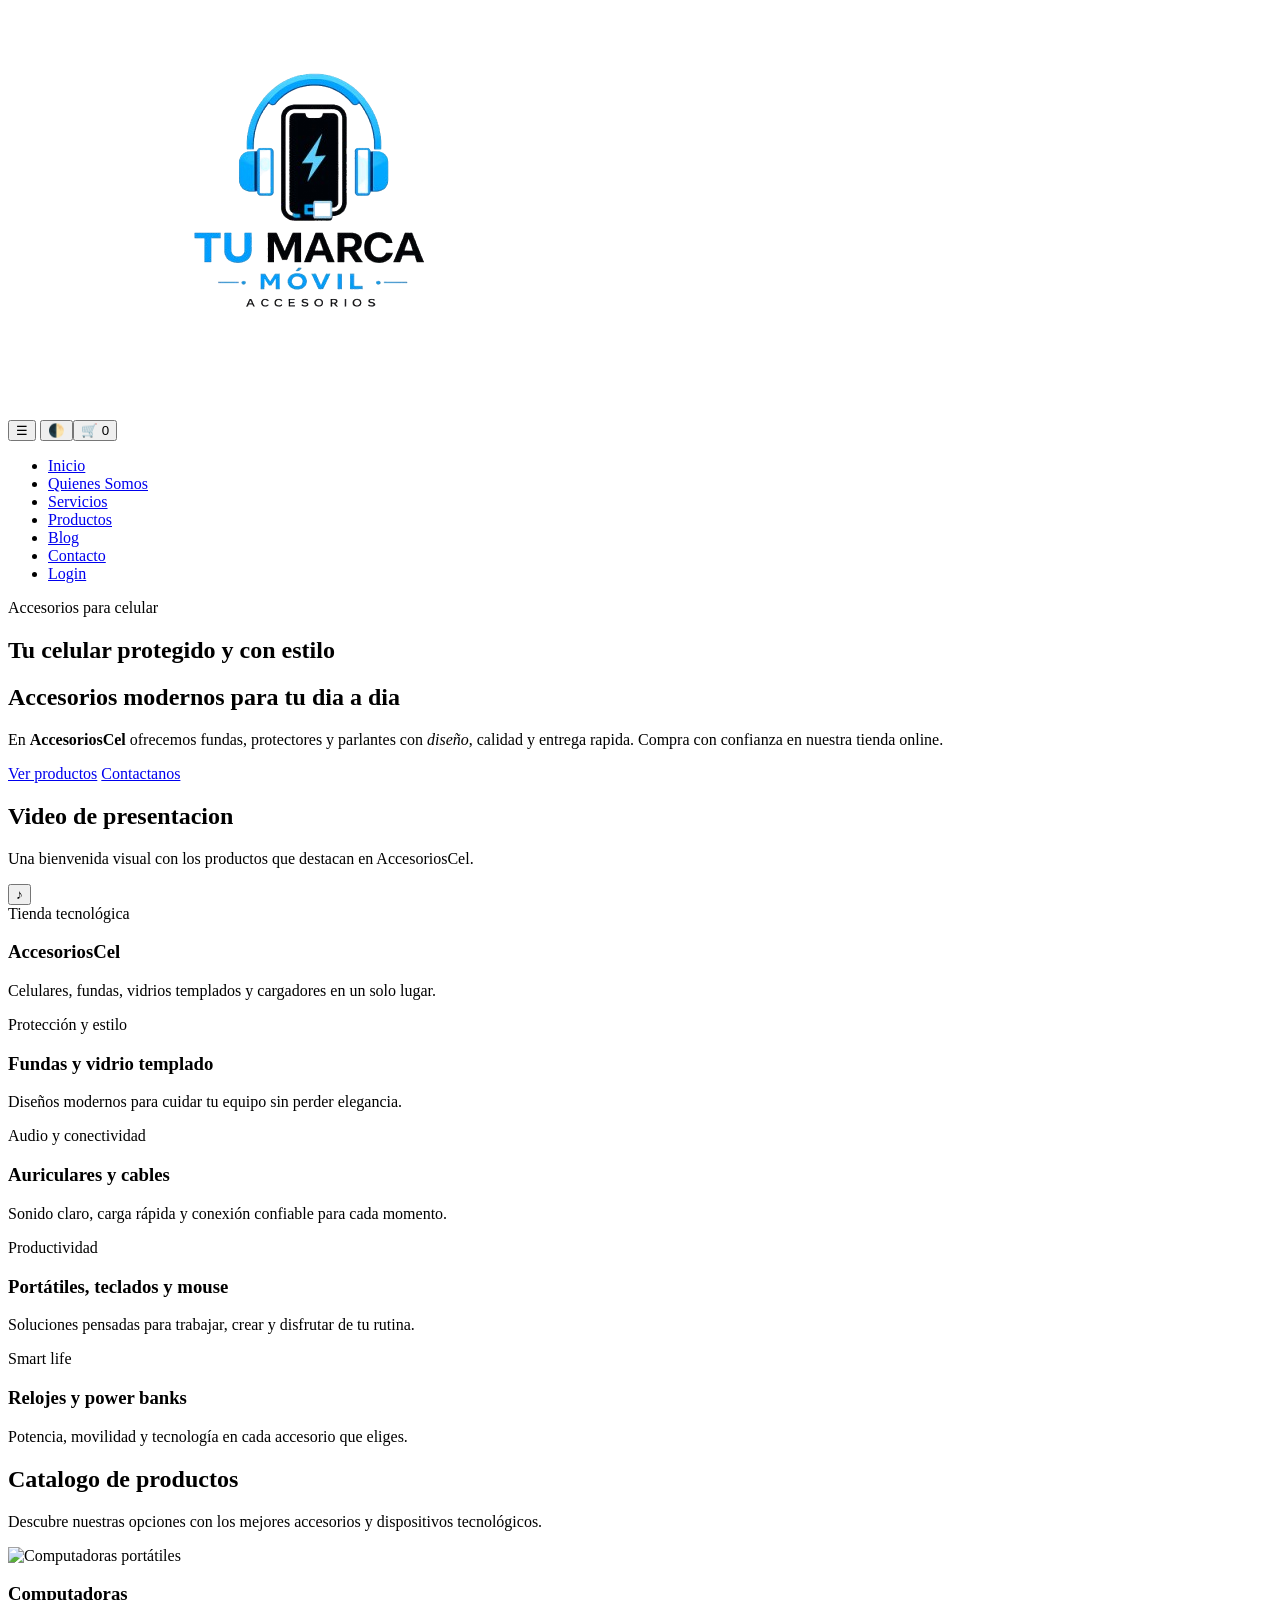
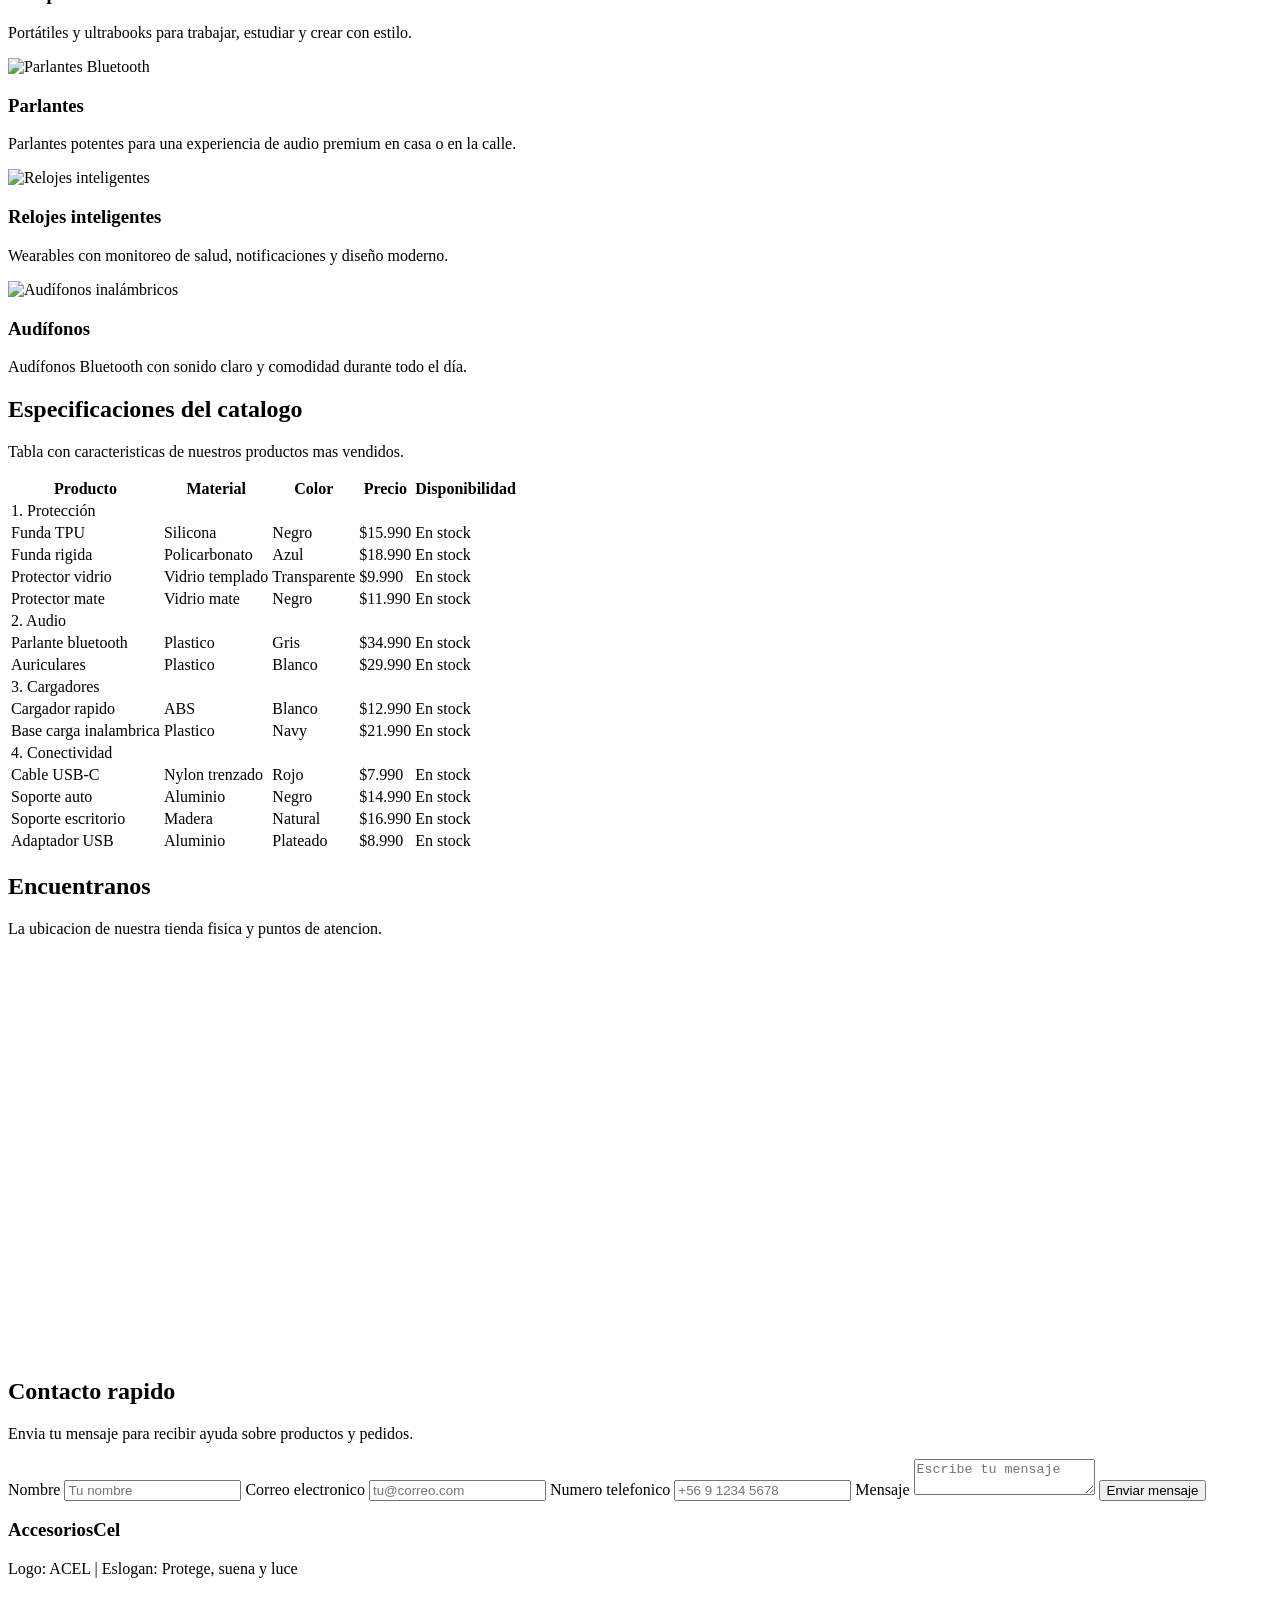
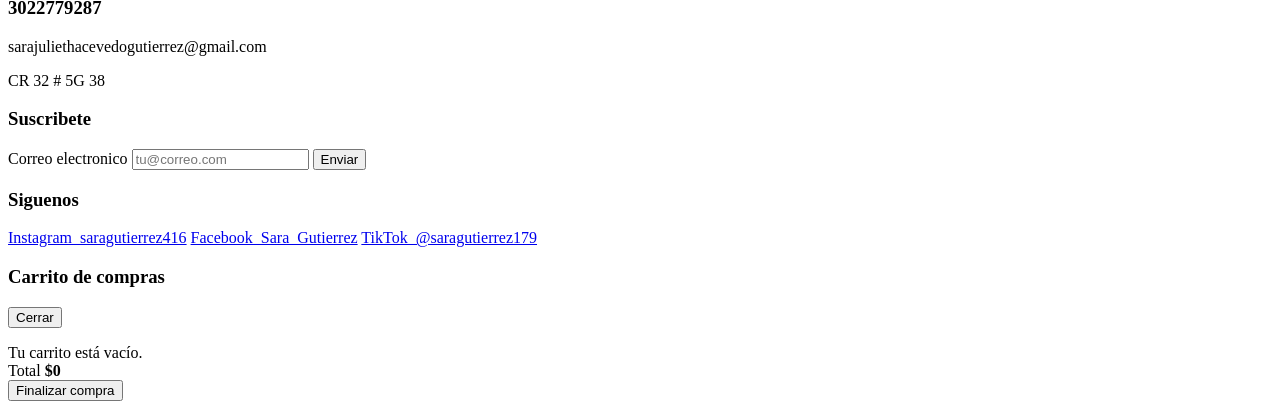
==== commit f5fddbfe: "Update stylesheet link path in index.html se cambia ruta del css" ====
--- a/frontend/assets/index.html
+++ b/frontend/assets/index.html
@@ -4,7 +4,7 @@
   <meta charset="UTF-8" />
   <meta name="viewport" content="width=device-width, initial-scale=1.0" />
   <title>AccesoriosCel</title>
-  <link rel="stylesheet" href="/frontend/css/styles.css" />
+  <link rel="stylesheet" href="./frontend/css/styles.css" />
 </head>
 <body>
   <header>
